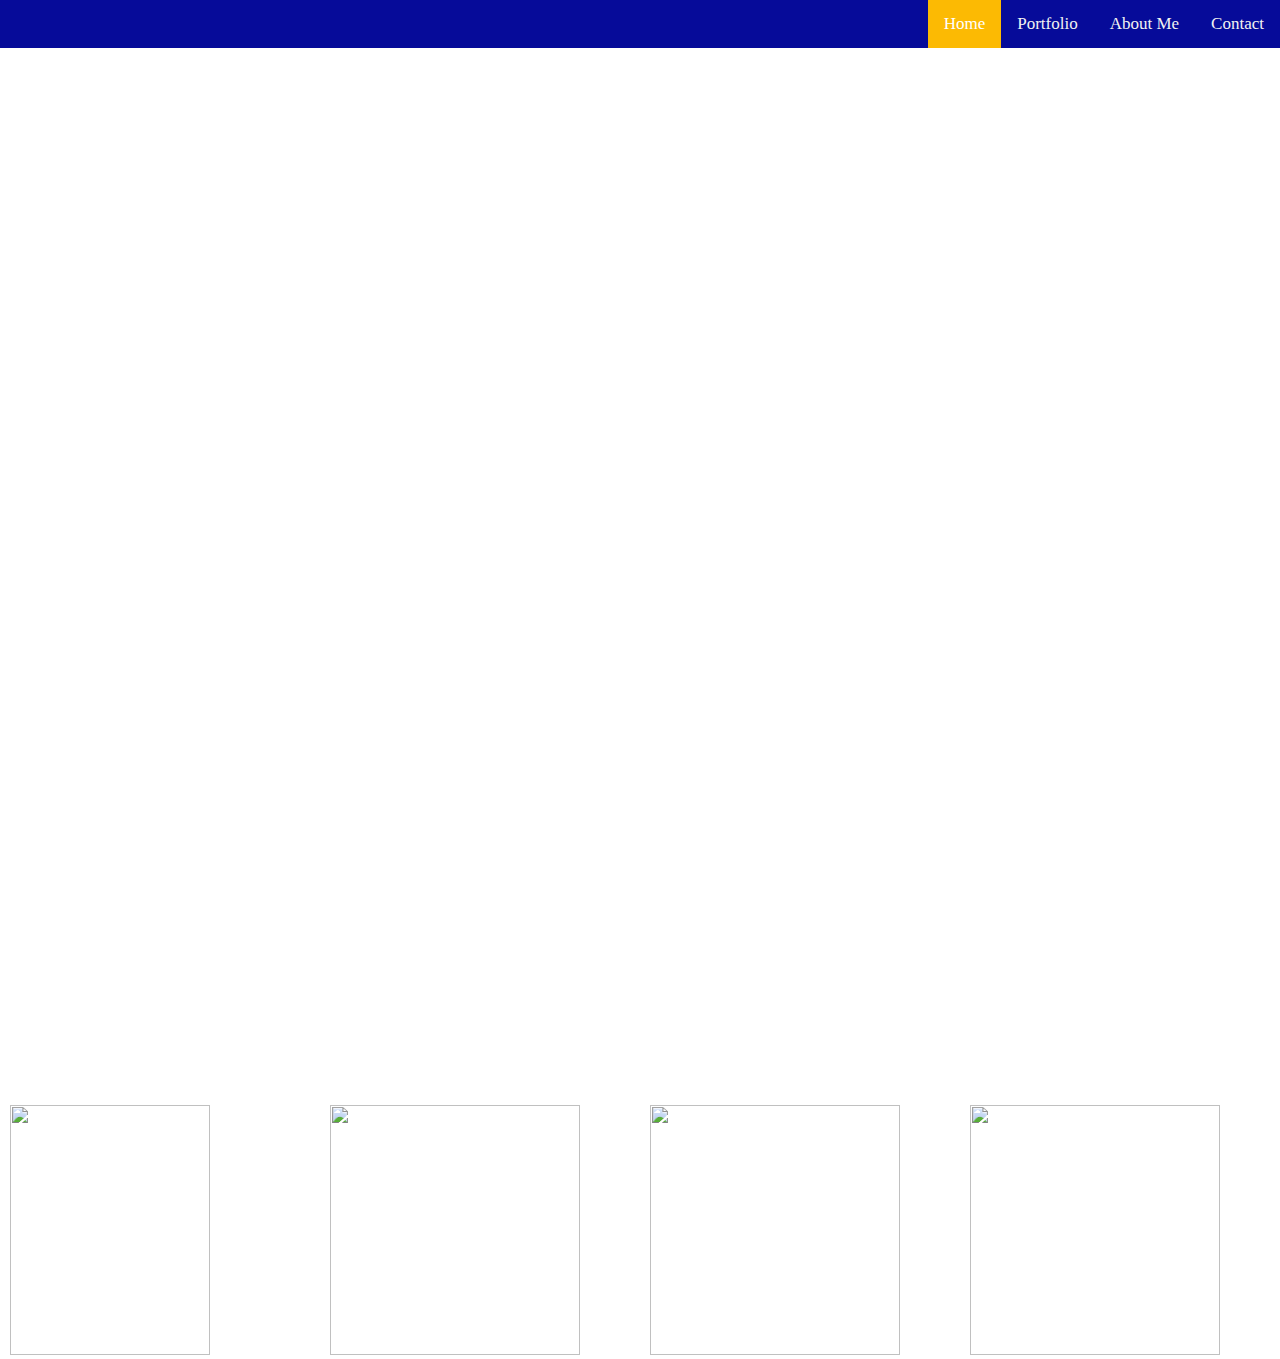
==== index.html @ daa39191 "Add files via upload" ====
<!DOCTYPE html>
<html lang="en">
  <head>
    <meta charset="UTF-8" />
    <meta http-equiv="X-UA-Compatible" content="IE=edge" />
    <meta name="viewport" content="width=device-width, initial-scale=1.0" />
    <title>We Fix Things website</title>
  
  <!-- Stylesheets & other links -->
  <link rel="stylesheet" href="styles.css">

</head>

<body>
 <!DOCTYPE html>
<html>
<head>
<meta name="viewport" content="width=device-width, initial-scale=1">
<style>
body {
  margin: 0;
  font-family: Comfortaa;
}

.topnav {
  overflow: hidden;
  background-color: #060b99ff;
}

.topnav a {
  float: right;
  color: #f2f2f2;
  text-align: center;
  padding: 14px 16px;
  text-decoration: none;
  font-size: 17px;
    
}

.topnav a:hover {
  background-color: #ddd;
  color: black;
}

.topnav a.active {
  background-color: #fcba03;
  color: white;
}
</style>
</head>
<body>

<div class="topnav">
  <a href="./contact.html">Contact</a>
  <a href="./about.html">About Me</a>
  <a href="./portfolio.html">Portfolio</a>
  <a class="active" href="#home">Home</a>
</div>

<div style="text-align:center">    
    <h2 style="color:white;font-size:200px;">We Fix Things</h2>
    </div>
    <div style="text-align:center">    
  <p style="color:white;font-size:70px;" >What Problems Do You Have? </p>
    </div>


</body>
</html>

  <!-- Header Content -->
  <header></header>
  <!-- Main Content -->
  <main>
    <!-- Section 1 -->
    <section> </section><!doctype html>
<html lang="en">
<head>
  <meta charset="utf-8">
  <meta name="viewport" content="width=device-width, initial-scale=1.0">

  <title>The HTML5 Starter Template</title>
  
  <!-- Stylesheets & other links -->
  <link rel="stylesheet" href="styles.css">

</head>

<body>
  <!-- Header Content -->
  <header>
</header>

  <!-- Main Content -->
<style>
* {
  box-sizing: border-box;
}

/* Create two equal columns that floats next to each other */
.column {
  float: left;
  width: 25%;
  padding: 10px;
  height: 300px;
}

/* Clear floats after the columns */
.row:after {
  content: "";
  display: table;
  clear: both;
}
</style>
</head>
<body>


<div class="row">
  <div class="column">
      <h2 style="color:white;font-size:50px;">Phone</h2>
      <h2 style="color:white;font-size:30px;">We fix all types of phones that you can bring in with any damages or screen replacements.</h2>
      <img src="https://i.ibb.co/GCDqtfr/phone-png-17027.png" width="200" height="250">
  </div>
  <div class="column">
      <h2 style="color:white;font-size:50px;">Tablet</h2>
      <h2 style="color:white;font-size:30px;">We fix all types of tablets that you can bring in with any damages or screen replacements.</h2>
      <img src="https://i.ibb.co/pb4mv4W/tablet-png-6780.png" width="250" height="250">

  </div>
  <div class="row">
  <div class="column">
      <h2 style="color:white;font-size:50px;padding-right:0px">Computer</h2>
      <h2 style="color:white;font-size:30px;">We fix all types of computer that you can bring in and we can also make you a new computer.</h2>
      <img src="https://static.vecteezy.com/system/resources/previews/001/203/930/original/computer-png.png" width="250" height="250">
  </div>
  <div class="column">
      <h2 style="color:white;font-size:50px;padding-left:150px">Wifi</h2>
      <h2 style="color:white;font-size:30px;">We fix all types of wifi problems that you have and can also do wiring for new wifi routers.</h2>
      <img src="https://i.ibb.co/XFjX4hW/logo-wifi-wifi-edmbolo-sinal-conex-download-cdcones-gratuitos-10.png" width="250" height="250">
  </div>
</div>

</body>
</html>
  <!-- Footer Content -->
  <footer>
    
  </footer>
  <!-- JavaScript Links -->
  <script src="js/scripts.js"></script>
</body>
</html>



    <!-- Section 2 -->
    <section>  </section>
    <!-- Section 3 -->
    <section> </section>
    <!-- Section 4 --> </section>
  </main>
  <!-- Footer Content -->
  <footer>
    
  </footer>
  <!-- JavaScript Links -->
  <script src="js/scripts.js"></script>
</body>
</html>
<!DOCTYPE html>
<html>
<head>
<style>
body {
  background-image: url('https://i.ibb.co/dKtQkyz/Screenshot-14.png');
  background-repeat: no-repeat;
  background-attachment: fixed;
  background-size: cover;
}
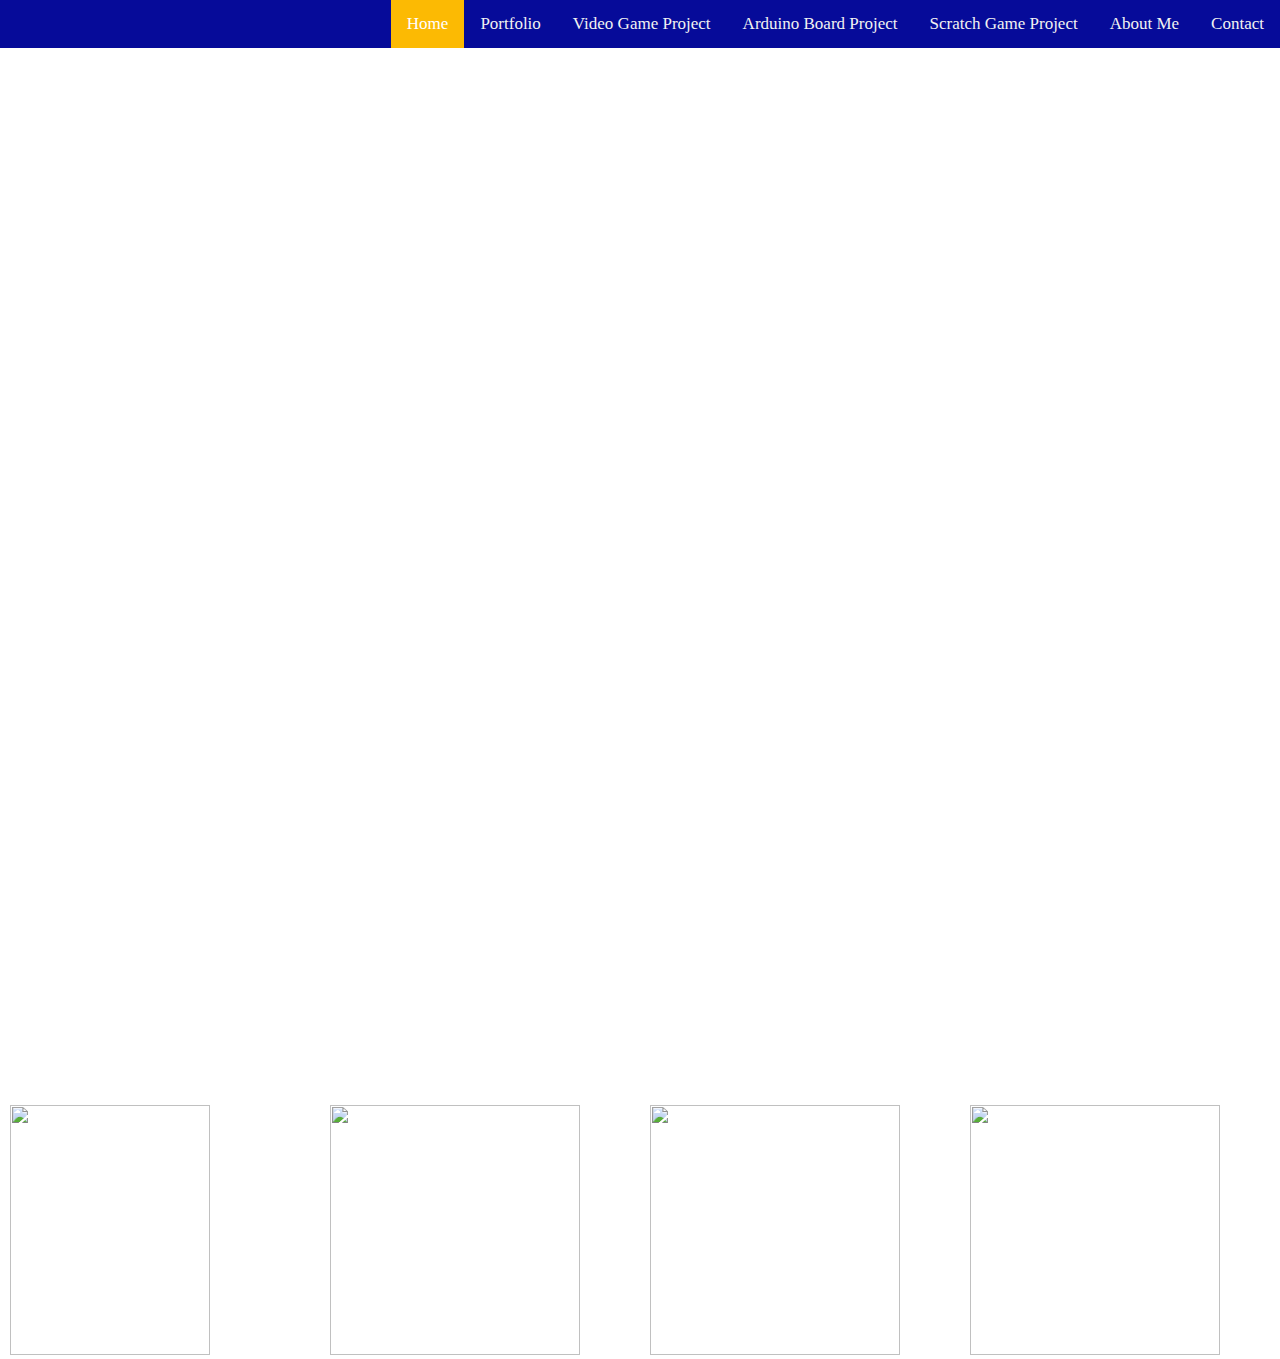
==== commit 1cf776ac: "Add files via upload" ====
--- a/index.html
+++ b/index.html
@@ -53,6 +53,9 @@
 <div class="topnav">
   <a href="./contact.html">Contact</a>
   <a href="./about.html">About Me</a>
+    <a href="./scratch.html">Scratch Game Project</a>
+    <a href="./arduino.html">Arduino Board Project</a>
+      <a href="./video.html">Video Game Project</a>
   <a href="./portfolio.html">Portfolio</a>
   <a class="active" href="#home">Home</a>
 </div>
